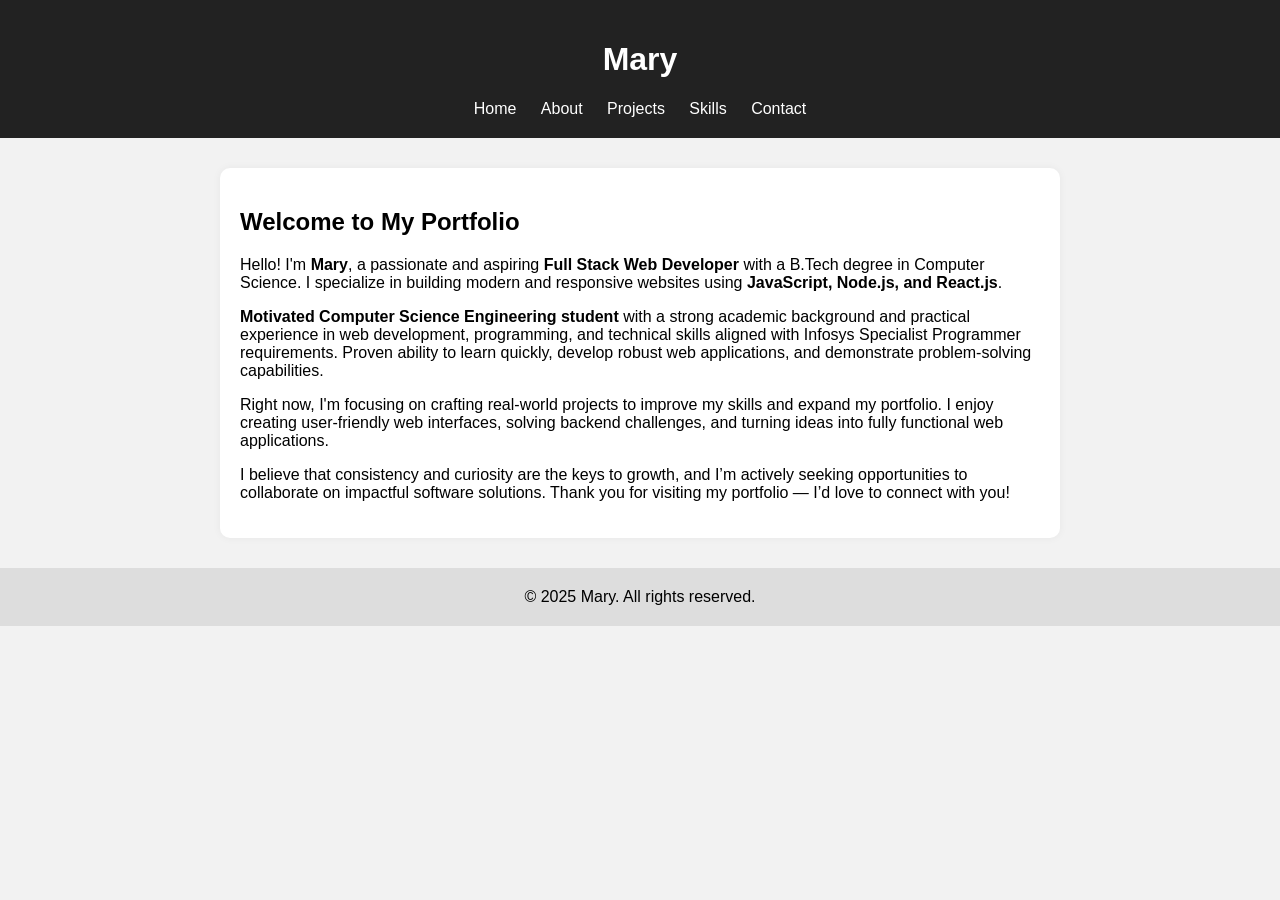
==== index.html @ 391ef660 "Add files via upload" ====
<!DOCTYPE html>
<html>
<head>
  <title>Home - Mary Madhuri Badugu</title>
  <link rel="stylesheet" href="style.css">
</head>
<body>

  <header>
    <h1>Mary</h1>
    <nav>
      <a href="index.html">Home</a>
      <a href="about.html">About</a>
      <a href="projects.html">Projects</a>
      <a href="skills.html">Skills</a>
      <a href="contact.html">Contact</a>
    </nav>
  </header>

  <section>
    <h2>Welcome to My Portfolio</h2>
  
    <p>Hello! I'm <strong>Mary</strong>, a passionate and aspiring <strong>Full Stack Web Developer</strong> with a B.Tech degree in Computer Science. I specialize in building modern and responsive websites using <strong>JavaScript, Node.js, and React.js</strong>.</p>
  
    <p><strong>Motivated Computer Science Engineering student</strong> with a strong academic background and practical experience in web development, programming, and technical skills aligned with Infosys Specialist Programmer requirements. Proven ability to learn quickly, develop robust web applications, and demonstrate problem-solving capabilities.</p>
  
    <p>Right now, I'm focusing on crafting real-world projects to improve my skills and expand my portfolio. I enjoy creating user-friendly web interfaces, solving backend challenges, and turning ideas into fully functional web applications.</p>
  
    <p>I believe that consistency and curiosity are the keys to growth, and I’m actively seeking opportunities to collaborate on impactful software solutions. Thank you for visiting my portfolio — I’d love to connect with you!</p>
  </section>
  

  <footer>&copy; 2025 Mary. All rights reserved.</footer>

</body>
</html>
---- style.css ----
body {
    font-family: Arial, sans-serif;
    background-color: #f2f2f2;
    margin: 0;
    padding: 0;
  }
  
  header {
    background-color: #222;
    color: white;
    text-align: center;
    padding: 20px;
  }
  
  nav a {
    color: white;
    margin: 0 10px;
    text-decoration: none;
  }
  
  nav a:hover {
    text-decoration: underline;
  }
  
  section {
    max-width: 800px;
    margin: 30px auto;
    padding: 20px;
    background: white;
    border-radius: 10px;
    box-shadow: 0 0 8px rgba(0, 0, 0, 0.05);
  }
  
  footer {
    text-align: center;
    padding: 20px;
    background-color: #ddd;
    margin-top: 30px;
  }
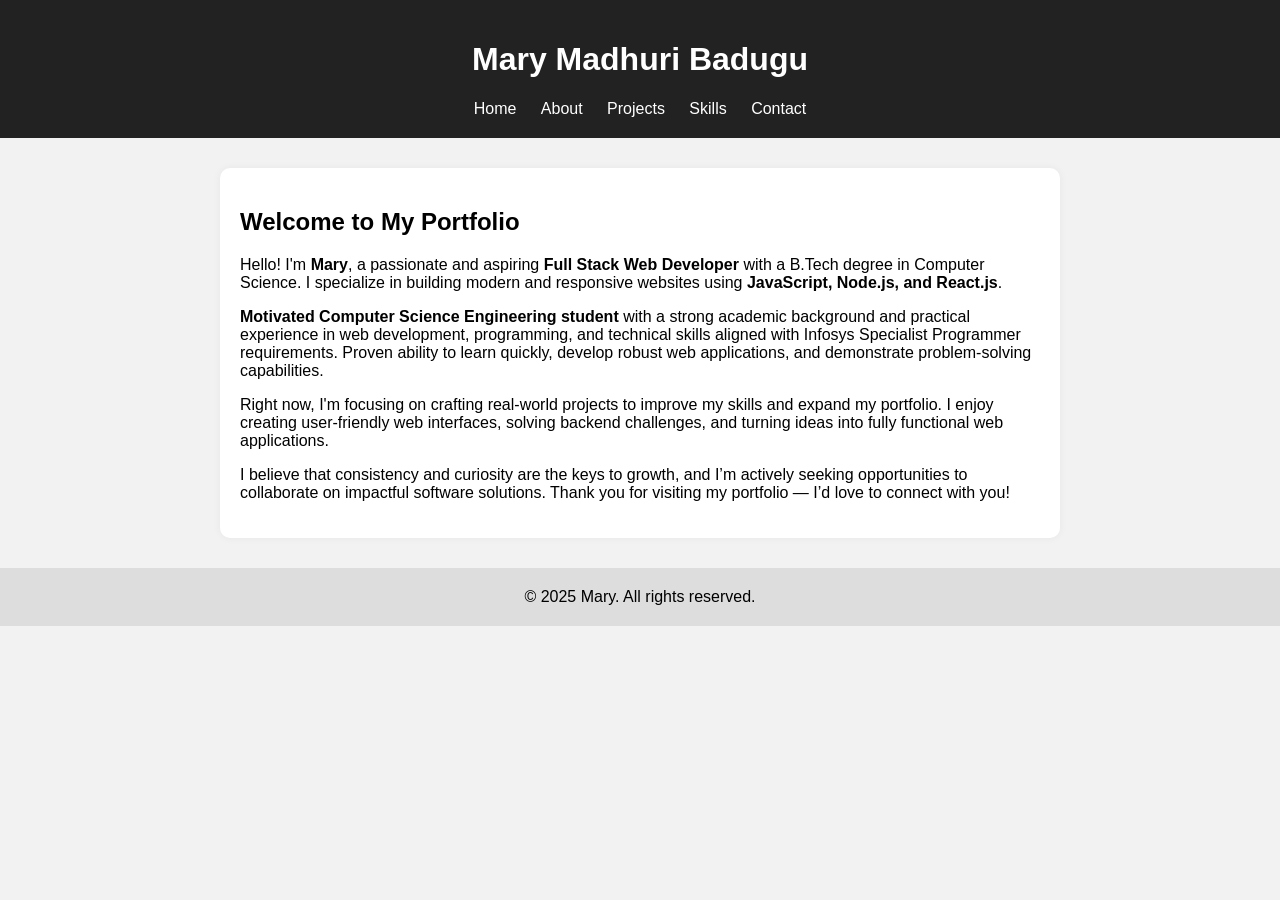
==== commit 4cc521d1: "Update index.html" ====
--- a/index.html
+++ b/index.html
@@ -7,7 +7,7 @@
 <body>
 
   <header>
-    <h1>Mary</h1>
+    <h1>Mary Madhuri Badugu</h1>
     <nav>
       <a href="index.html">Home</a>
       <a href="about.html">About</a>
